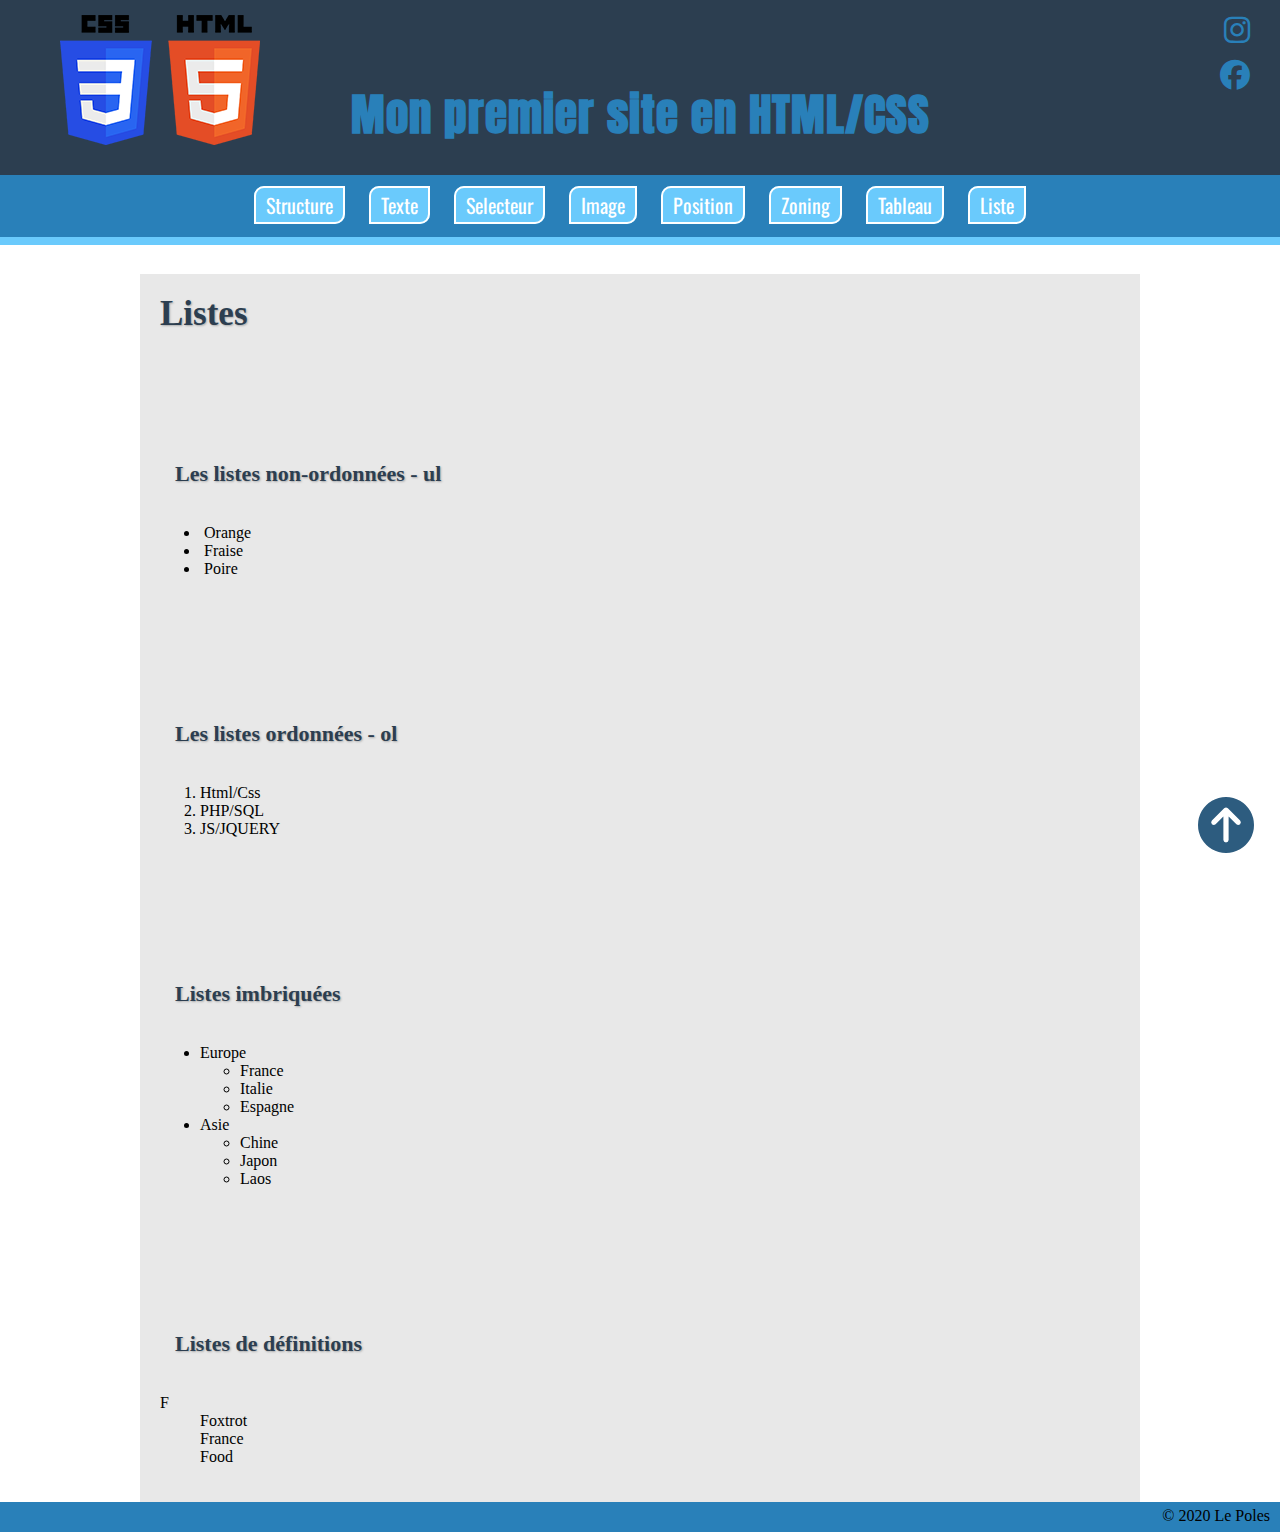
==== liste.html @ abc34cd2 "ajout d'une page liste" ====
<!DOCTYPE html>
<html
	lang="fr"
	xmlns:mso="urn:schemas-microsoft-com:office:office"
	xmlns:msdt="uuid:C2F41010-65B3-11d1-A29F-00AA00C14882"
>
	<head>
		<meta http-equiv="X-UA-Compatible" content="ie=edge" />
		<title>Ma page Zoning Correction</title>
		<link rel="stylesheet" href="css/style.css" />
		<link
			href="https://fonts.googleapis.com/css?family=Anton|Lemonada|Oswald"
			rel="stylesheet"
		/>
		<link rel="stylesheet" href="font-awesome/css/font-awesome.min.css" />
		<meta name="description" content="Mon zoning en HTML/CSS" />
		<meta charset="UTF-8" />
		<link
			rel="stylesheet"
			href="https://cdnjs.cloudflare.com/ajax/libs/font-awesome/6.5.1/css/all.min.css"
		/>
	</head>

	<body>
		<header>
			<!--Zone du haut, exp : bannière, logo, slogan ...-->
			<div id="logo">
				<a href="#logo">
					<button type="button">
						<i class="fas fa-arrow-circle-up"></i>
					</button>
				</a>
				<img src="img/logo.png" alt="logo" />
			</div>

			<div id="slogan">
				<h1>Mon premier site en HTML/CSS</h1>
			</div>

			<div id="social">
				<a href="https://www.instagram.com" target="_blank">
					<i class="fa-brands fa-instagram"></i>
				</a>
				<a href="https://www.facebook.com/" target="_blank">
					<i class="fa-brands fa-facebook"></i>
				</a>
			</div>
			<div class="clear"></div>
		</header>

		<nav>
			<div class="ancreNav">
				<a href="index.html">Structure</a>
				<a href="texte.html">Texte</a>
				<a href="selecteur.html">Selecteur</a>
				<a href="image.html">Image</a>
				<a href="position.html">Position</a>
				<a href="zoning.html">Zoning</a>
				<a href="tableau.html">Tableau</a>
				<a href="liste.html">Liste</a>
			</div>
		</nav>

		<main>
			<h2>Listes</h2>
			<section>
				<h3>Les listes non-ordonnées - ul</h3>
				<ul class="fruit">
					<li><i class="fa fa-hand-spock-o" aria-hidden="true"></i> Orange</li>
					<li><i class="fa fa-hand-spock-o" aria-hidden="true"></i> Fraise</li>
					<li><i class="fa fa-hand-spock-o" aria-hidden="true"></i> Poire</li>
				</ul>
			</section>

			<section>
				<h3>Les listes ordonnées - ol</h3>
				<ol>
					<li>Html/Css</li>
					<li>PHP/SQL</li>
					<li>JS/JQUERY</li>
				</ol>
			</section>

			<section>
				<h3>Listes imbriquées</h3>
				<ul class="imbriquee">
					<li class="europe">
						Europe
						<ul>
							<li>France</li>
							<li>Italie</li>
							<li>Espagne</li>
						</ul>
					</li>
					<li class="asie">
						Asie
						<ul>
							<li>Chine</li>
							<li>Japon</li>
							<li>Laos</li>
						</ul>
					</li>
				</ul>
			</section>

			<section>
				<h3>Listes de définitions</h3>
				<dl>
					<dt>F</dt>
					<dd>Foxtrot</dd>
					<dd>France</dd>
					<dd>Food</dd>
				</dl>
			</section>
		</main>

		<footer>
			<small> &copy; 2020 Le Poles </small>
		</footer>
	</body>
</html>
---- css/style.css ----
* {
	box-sizing: border-box;
}
html,
body,
div,
small,
footer {
	margin: 0;
	padding: 0;
	border: 0;
	font-size: 100%;
	font: inherit;
	vertical-align: baseline;
}
header {
	background: #2c3e50;
	height: 175px;
}
h1 {
	color: #2980b9;
	font-size: 45px;
	text-align: center;
	letter-spacing: 1px;
	font-family: "Anton", sans-serif;
}
h2 {
	font-size: 35px;
	color: #2c3e50;
	padding: 20px;
	font-weight: bold;
	text-shadow: 1px 1px 2px #aaa;
}
h3 {
	font-size: 22px;
	color: #2c3e50;
	padding: 15px;
	text-shadow: 1px 1px 2px #aaa;
}
#logo {
	float: left;
	width: 25%;
	padding: 15px;
	text-align: center;
}
#slogan {
	float: left;
	width: 50%;
	padding-top: 50px;
}
#social {
	float: left;
	width: 25%;
}
#social i {
	font-size: 30px;
	text-align: right;
	padding: 15px 30px 0 0;
	display: block;
}
header a {
	color: #2980b9;
	text-decoration: none;
}
button {
	position: fixed;
	bottom: 40px;
	right: 20px;
	border: none;
	background: transparent;
	font-size: 350%;
	color: #2d5c7f;
	cursor: pointer;
}
nav {
	background: #2980b9;
	height: 70px;
	border-bottom: 8px solid #6acafc;
	text-align: center;
	padding: 15px;
}
nav a {
	margin: 10px;
	padding: 2px 10px;
	border-radius: 10px 0px;
	border: 2px solid white;
	background: #6acafc;
	color: #fff;
	text-decoration: none;
	font-size: 20px;
	font-family: oswald;
	transition: 0.5s;
}
nav a:hover {
	background: #a6d6c3;
	color: white;
}
footer {
	background: #2980b9;
	height: 30px;
	text-align: right;
	padding: 5px 10px;
	position: fixed;
	bottom: 0;
	width: 100%;
}
main {
	background: rgba(178, 178, 178, 0.3);
	width: 1000px;
	margin: 0 auto;
}
section {
	margin-top: 50px;
	padding: 20px;
}
blockquote {
	font-style: italic;
	font-size: 120%;
}
strong {
	font-weight: bold;
}
.clear {
	clear: both;
}
.select p {
	color: red;
}
.select p:first-of-type,
.select p:last-of-type {
	color: pink;
}
.select p:nth-of-type(5),
.select p:nth-of-type(6) {
	color: black;
}
.select div:not(.zoneB) {
	font-weight: bold;
}
.select .zoneA {
	color: #f56f56;
}
.select .zoneB {
	color: #996633;
}
.select .zoneB .couleurBleu {
	color: blue;
	font-size: 16px;
}
.select #zoneC {
	color: #98f32f;
}
.select #zoneD span {
	color: #32ff32;
	font-size: 30px;
	font-style: italic;
}
.imageFond {
	background: #000 url(../img/fond.jpg) no-repeat;
	background-size: cover;
}
.imageFond p {
	width: 75%;
	margin: 100px auto 200px auto;
	background: rgba(255, 255, 255, 0.6);
	padding: 20px;
	font-size: 120%;
	border-radius: 10px;
}
figure {
	margin: auto;
	width: 250px;
	display: block;
	background-color: rgba(0, 0, 0, 0.678);
}
figcaption {
	color: white;
	text-align: center;
	padding: 2px;
	font-style: oblique;
}
.rotationImg {
	text-align: center;
}
.image {
	margin: 20px;
	border: 5px solid #eee;
	/*rgba sera utiliser dans ce cas pour cree une ombre à mon image*/
	box-shadow: 4px 4px 4px rgba(0, 0, 0, 0.2);
	transition: 1s;
}
.image:hover {
	transform: rotate(-7deg);
	border: 15px solid #eee;
}
.rotation360:hover {
	transform: rotate(-360deg);
}
.centre {
	margin: 0 auto;
	width: 500px;
	height: 200px;
	background: #33cccc;
}
.absolute {
	position: absolute;
	top: 24%;
	left: 10%;
	background: orange;
	width: 100px;
	height: 100px;
}
.relative {
	background: #2d5c7f;
	width: 400px;
	height: 400px;
	position: relative;
	bottom: 10px;
	left: 100px;
}
.relative div {
	position: absolute;
	top: 0;
	right: 0;
	width: 50px;
	height: 50px;
	background: #fff1a8;
}
.trente {
	width: 30%;
	padding: 20px;
	font-size: 22px;
	background: #3c1b1f;
	color: #f6e1b5;
	font-weight: bold;
}
.cinquante {
	width: 50%;
	padding: 20px;
	font-size: 22px;
	background: #b21e4b;
	color: #e2bf81;
	font-weight: bold;
	margin-top: 7px;
}
.cent {
	width: 100%;
	padding: 20px;
	font-size: 22px;
	background: #e2bf81;
	color: #b21e4b;
	font-weight: bold;
	margin-top: 7px;
}
.float {
	height: 170px;
	width: 170px;
	margin: 10px;
	padding-top: 2px;
	float: left;
	text-align: center;
	font-size: 25px;
	background: #f8d771;
	border: 2px solid darkred;
}
.zone {
	height: 70px;
	background: #3a4750;
}
.zone1,
.zone2,
.zone3,
.zone4 {
	height: 250px;
	width: 25%;
	float: left;
}
.zone1 {
	background: #2d5c7f;
}
.zone2 {
	background: #fff1a8;
}
.zone3 {
	background: #ff8f56;
}
.zone4 {
	background: #984a59;
}
.flex {
	display: flex;
	justify-content: space-between;
}
.flex div {
	width: 150px;
	height: 150px;
	background: darkblue;
	text-align: center;
	font-size: 50px;
	color: white;
	border: 10px outset rgb(51, 51, 255);
}

.tableau table {
	border-collapse: collapse;
	border: 2px solid #6495ed;
	font-weight: bold;
	margin: auto;
	width: 80%;
}
.tableau thead,
.tableau tfoot {
	background: #d0e3fa;
	border: 1px solid #6495ed;
}
.tableau tbody {
	border: 1px solid #6495ed;
}
.tableau th {
	border: 1px solid #6495ed;
	padding: 5px;
	width: 20%;
}
.tableau td {
	border: 1px solid #6495ed;
	font-size: 80%;
	padding: 5px;
	text-align: center;
}
#zoning1 {
	background: #ffd6d6;
	width: 800px;
	text-align: center;
	text-shadow: 1px 1px 2px darkgrey;
	margin: auto;
}
#zoning1 header {
	height: 70px;
	background: #f7f39a;
}
#zoning1 aside {
	height: 525px;
	float: left;
	width: 20%;
	background: #a3de83;
}
#zoning1 section {
	float: left;
	background: #38817a;
	height: 525px;
	width: 80%;
	margin: 0;
	padding: 0;
}
/**********************Zoning 2 ************************/
#zoning2 {
	background: #ffd6d6;
	width: 500px;
	text-align: center;
	text-shadow: 1px 1px 1px darkgrey;
	margin: auto;
}
#zoning2 header {
	height: 70px;
	background: #f8f5e4;
}
#zoning2 aside {
	height: 525px;
	float: left;
	width: 20%;
	background: #10828c;
	color: white;
}
#zoning2 .middle {
	float: left;
	background: #0e3047;
	height: 525px;
	width: 60%;
	margin: 0;
	padding: 0;
	color: white;
}

/**********************Zoning 3*************************/
#zoning3 {
	background: #ffd6d6;
	width: 800px;
	text-align: center;
	text-shadow: 1px 1px 2px darkgrey;
	color: white;
	margin: auto;
}
#zoning3 section {
	height: 525px;
	float: left;
	width: 50%;
	background: #205d67;
	margin: 0;
	padding: 0;
}
#zoning3 section:nth-of-type(2) {
	background: #639a67;
}
#zoning3 footer {
	height: 70px;
	width: 100%;
	background: #d8ebb5;
	color: black;
	float: left; /* sinon le footer ne s'affiche pas...*/
	position: initial;
}

/**********************Zoning 4************************/
#zoning4 {
	background: #fff;
	text-align: center;
	text-shadow: 1px 1px 2px darkgrey;
	border: 2px solid black;
	margin: auto;
	width: 700px;
}
#zoning4 header {
	height: 90px;
	background: #d8dfe2;
}
#zoning4 header p {
	margin: 0%;
}
#zoning4 nav {
	height: 50px;
	margin: 0;
	background: #71adb5;
}
#zoning4 nav p {
	margin: 0%;
}
#zoning4 section {
	height: 500px;
	background: #176d81;
	margin: 20px;
	padding: 0;
}
#zoning4 footer {
	height: 75px;
	background: #0d3446;
}
#zoning4 section,
footer {
	color: white;
	position: initial;
}

/**********************Zoning 5*************************/
#zoning5 {
	background: orange;
	text-align: center;
	text-shadow: 1px 1px 2px darkgrey;
	border: 2px solid black;
	margin: 0 auto;
	font-weight: bolder;
	color: #fff;
}
#zoning5 header {
	height: 90px;
	background: #f8d771;
}
#zoning5 nav {
	height: 50px;
	background: #d6bc6b;
	border-bottom: 8px solid #c19718;
}
#zoning5 .section {
	margin: 20px;
	padding: 0;
}
#zoning5 .section .z1,
.z2,
.z3,
.z4 {
	height: 250px;
	width: 50%;
	float: left;
}
#zoning5 .z1,
.z4 {
	background: #d6bc6b;
}
#zoning5 .z2,
.z3 {
	background: #fce38a;
}
#zoning5 footer {
	height: 75px;
	background: #f8d771;
}
#zoning5 section,
footer {
	color: black;
}
#zoning5 p {
	margin: 0%;
}

/********************Zoning 6 *****************/
#zoning6 {
	text-align: center;
	color: white;
}
#zoning6 .haut1, .haut3 {
	background-color: #203562;
	width: 25%;
	float: left;
	height: 200px;
}

#zoning6 .haut2 {
	background-color: #3E588F;
	width: 50%;
	float: left;
	height: 200px;
}

#zoning6 nav {
	height: 100px;
	background-color: #0B5269;
}

#zoning6 aside {
	height: 800px;
	float: left;
	width: 20%;
	background-color: #446878;
}
#zoning6 section {
	float: left;
	margin: 0;
	padding: 0;
	width: 80%;
}

#zoning6 section .a {
	background-color: #C0C5CD;
	width: 50%;
	height: 300px;
	float: left;
}
#zoning6 section .b {
	background-color: #203562;
	width: 50%;
	height: 300px;
	float: left;
}

#zoning6 .clear {
	clear: both;
}

#zoning6 .slideshow {
	width: 80%;
	background-color: #314A52;
	float: left;
	height: 300px;
}

#zoning6 section .c, .e {
	height: 200px;
	background-color: #C0C5CD;
	float: left;
	width: 25%;
}
#zoning6 section .d, .f {
	height: 200px;
	background-color: #203562;
	float: left;
	width: 25%;
}

#zoning6 footer {
	background-color: #0B5269;
	height: 50px;
	color: white;
}
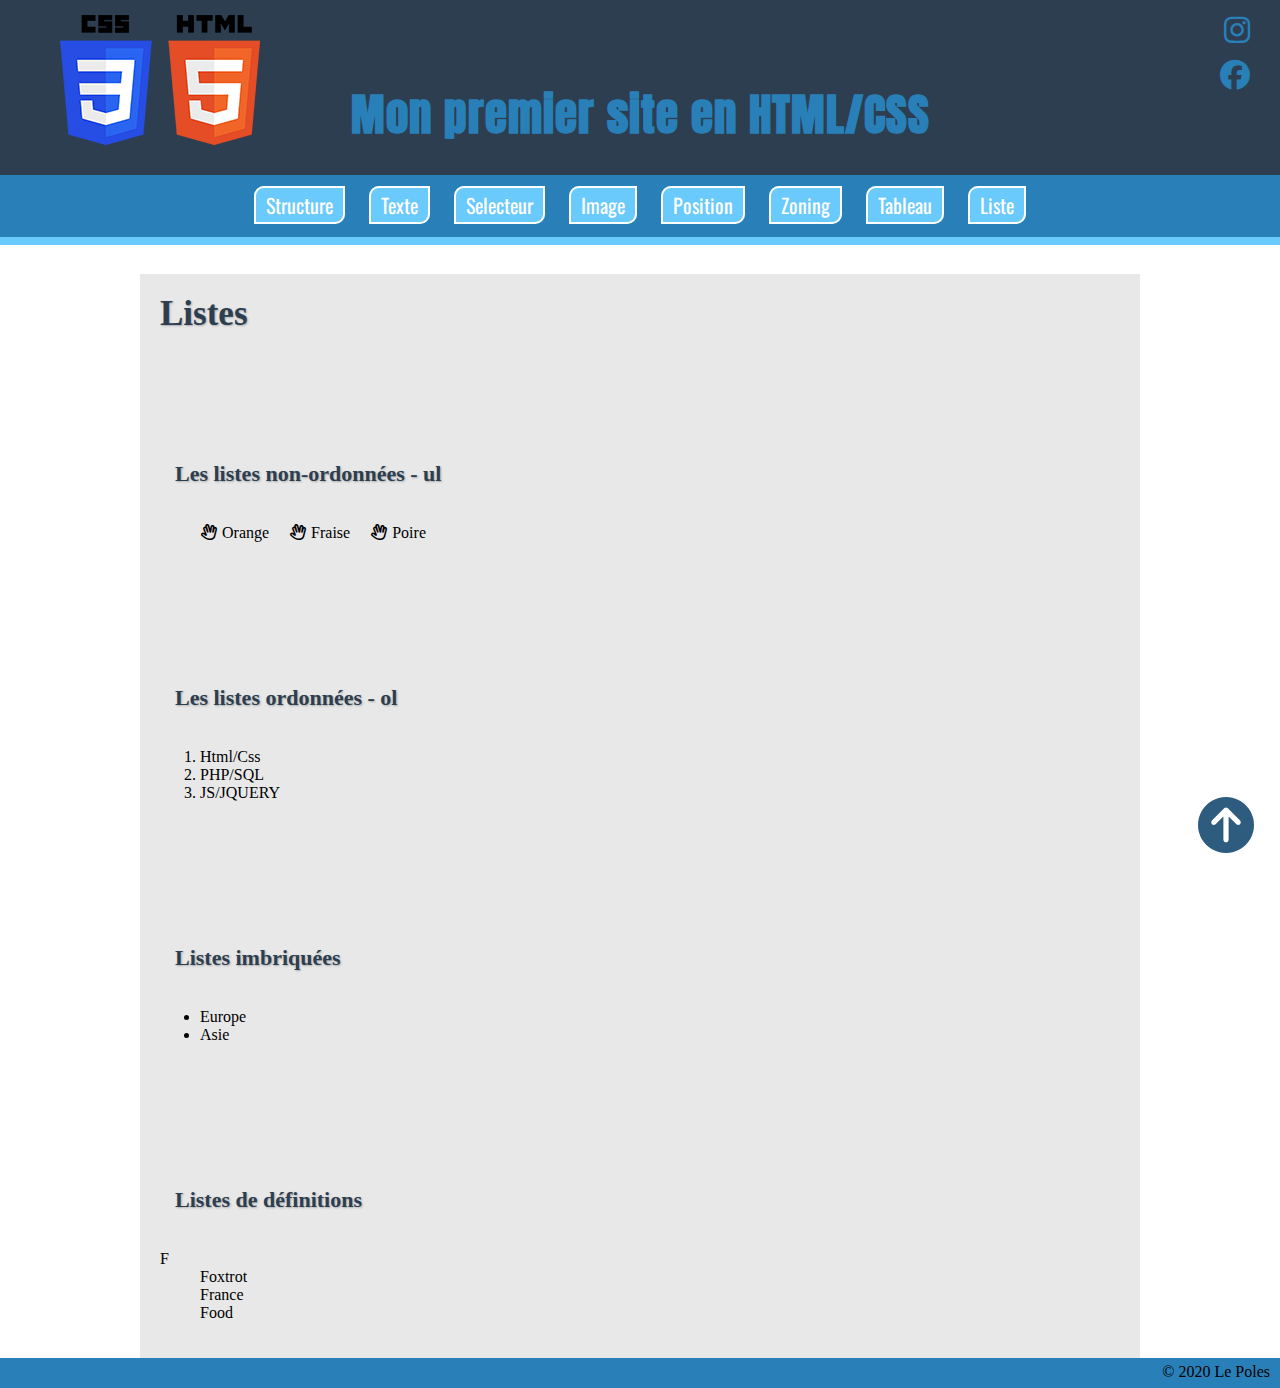
==== commit 251655ed: "ok" ====
--- a/liste.html
+++ b/liste.html
@@ -15,10 +15,7 @@
 		<link rel="stylesheet" href="font-awesome/css/font-awesome.min.css" />
 		<meta name="description" content="Mon zoning en HTML/CSS" />
 		<meta charset="UTF-8" />
-		<link
-			rel="stylesheet"
-			href="https://cdnjs.cloudflare.com/ajax/libs/font-awesome/6.5.1/css/all.min.css"
-		/>
+		<link rel="stylesheet"href="https://cdnjs.cloudflare.com/ajax/libs/font-awesome/6.5.1/css/all.min.css"/>
 	</head>
 
 	<body>
@@ -66,9 +63,10 @@
 			<section>
 				<h3>Les listes non-ordonnées - ul</h3>
 				<ul class="fruit">
-					<li><i class="fa fa-hand-spock-o" aria-hidden="true"></i> Orange</li>
-					<li><i class="fa fa-hand-spock-o" aria-hidden="true"></i> Fraise</li>
-					<li><i class="fa fa-hand-spock-o" aria-hidden="true"></i> Poire</li>
+					<li><i class="fa-regular fa-hand-spock red_hand"></i> Orange</li>
+					<li><i class="fa-regular fa-hand-spock red_hand"></i> Fraise</li>
+					<li><i class="fa-regular fa-hand-spock red_hand"></i> Poire</li>
+					
 				</ul>
 			</section>
 
--- a/css/style.css
+++ b/css/style.css
@@ -581,3 +581,60 @@
 	color: white;
 }
 
+
+/******************* LISTE*******************/
+
+.fruit {
+	list-style: none;
+	display: flex;
+}
+
+.fruit li {
+	margin-right: 20px;
+}
+
+.fruit li i:hover {
+	font-size: 25px;
+	color: red;
+}
+.europe ul li {
+	width: 100px;
+}
+.europe ul li:hover {
+	font-size: 25px;
+	background-color: red;
+}
+
+.asie ul li {
+	width: 80px;
+}
+
+.asie ul li:hover {
+	font-size: 25px;
+	background-color: red;
+}
+
+.imbriquee .europe li {
+	display: none;
+}
+
+.imbriquee .europe:hover li {
+	display: list-item;
+	cursor: pointer;
+}
+
+.imbriquee .asie li {
+	display: none;
+}
+
+.imbriquee .asie:hover li {
+	cursor: pointer;
+	display: list-item;
+}
+
+
+
+
+
+
+
